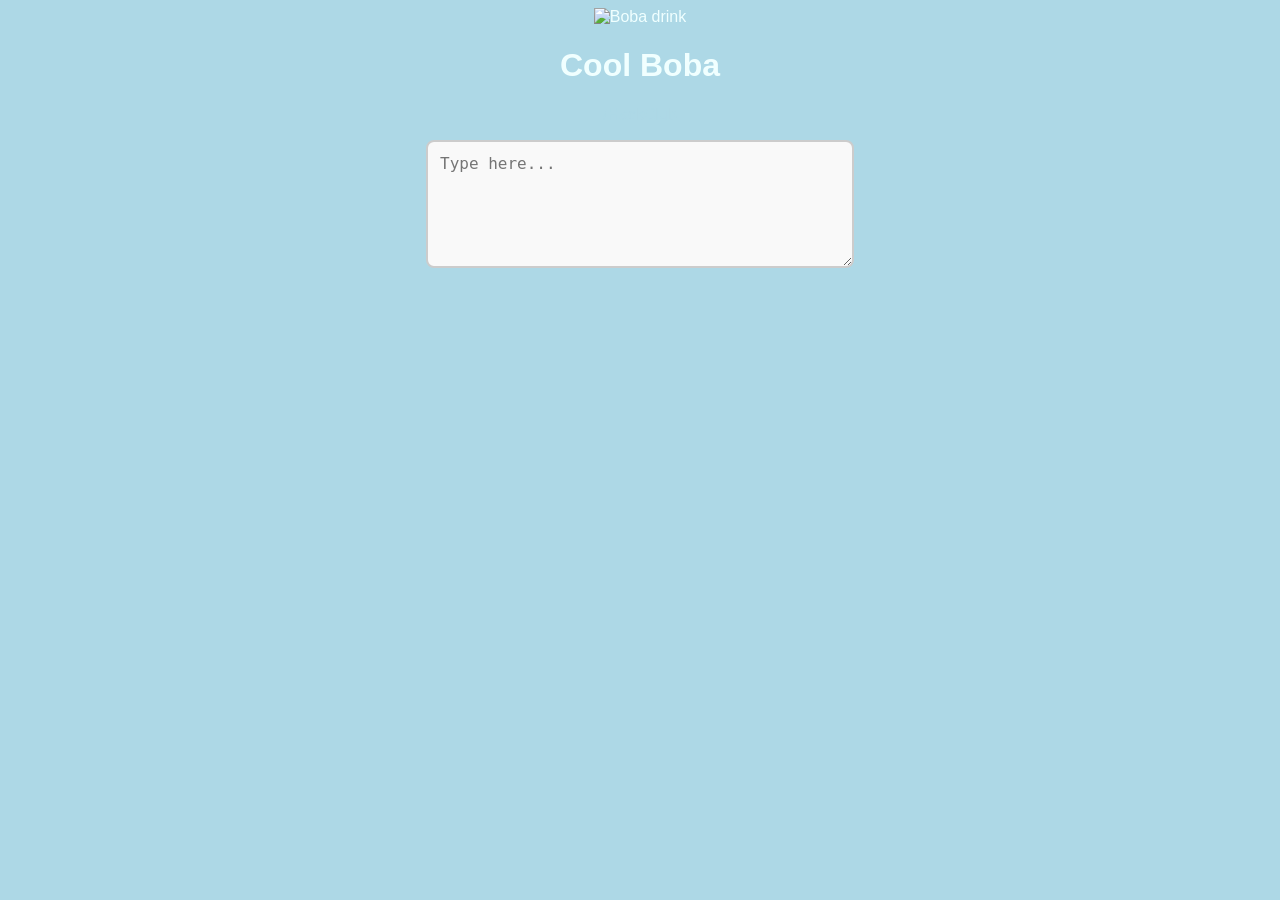
==== index.html @ 4b2c42e5 "Fix game completion message in index.html" ====
<!DOCTYPE html>
<html>
    <head> </head>
        <link rel = "stylesheet" href = "style.css" />
    <body>
    <img id="boba-image" class="boba-image" src="https://encrypted-tbn0.gstatic.com/images?q=tbn:ANd9GcT1-ouqrOehBEFK5mwUtaPnrC0q77Hd0TWNUBj3npxRrQ&s=10" alt="Boba drink" width="600" role="button" tabindex="0" aria-label="Click 10 times to change the boba image">
    <h1> Cool Boba </h1>
    <h2></h2>
    <p style="color:lightblue;">/HackClub</p>

    
    <textarea id="my-text" rows="5" cols="30" placeholder="Type here..."></textarea>
    <script>
        const bobaImage = document.getElementById("boba-image");
        let imageClickCount = 0;
        let gameComplete = false;

        bobaImage.addEventListener("click", function () {
            imageClickCount += 1;
            if (imageClickCount === 10) {
                document.querySelector("h1").textContent = "Math Boba";
                document.querySelector("p").textContent = "√-1";
            }else if (imageClickCount === 100) {
                document.body.style.backgroundColor = "lightpink";
                document.querySelector("p").style.color = "lightpink";
                document.querySelector("h1").textContent = "To boba or not to boba";
                document.querySelector("p").textContent = "Background color = ";
            }
        });

        bobaImage.addEventListener("keydown", function (event) {
            if (event.key === "Enter" || event.key === " ") {
                event.preventDefault();
                bobaImage.click();
            }
        });

        document.getElementById("my-text").addEventListener("keydown", function (event) {
            
                if (event.key === "Enter") {
                event.preventDefault();
                const text = this.value.trim();

                if (gameComplete) {
                    this.value = "cool boba";
                    return;
                }
                
               
                if (text === "/HackClub" && imageClickCount <= 99 && gameComplete !== true) {
                    
                    document.querySelector("h1").textContent = "Coolest Boba";
                    document.querySelector("p").textContent = "JavaIsCool";

                } else if (text === "/HackClub" && imageClickCount > 99) {
                    document.querySelector("h1").textContent = "Cool Boba";
                    document.querySelector("h2").textContent = "/HackClub";
                    document.querySelector("p").textContent = "Made by Roshan Jagadeesan";
                    gameComplete = true;

                } else if (text === "Pink" || text === "pink" || text === "PINK" || text === "Light pink" || text === "light pink" 
                || text === "LIGHT PINK" || text === "Light Pink" || text === "LIGHTPINK" || text === "lightpink" 
                || text === "Lighpink" && imageClickCount > 99) {
                    
                    document.body.style.backgroundColor = "lightblue";
                    document.querySelector("p").style.color = "lightblue";
                    document.querySelector("h1").textContent = "Cool Boba";
                    document.querySelector("p").textContent = "Remember...";
                    

                }else if (text == "money boba" || text == "money/boba" || text == "Money Boba" || text == "Money/Boba" && imageClickCount > 9) {
                    
                    document.querySelector("h1").textContent = "...";
                    document.querySelector("p").textContent = "BobaClick100";
                
                } else if ((text == "Cool Boba" || text == "Cool/Boba" || text == "cool boba" || text == "cool/boba") || text == "Cool boba" || text == "cool Boba" && imageClickCount > 9) {
                    
                    document.querySelector("h1").textContent = "-- --- -. . -.-- / -... --- -... .-";
                    document.querySelector("p").textContent = "";
               
                }else if (text == "i" && imageClickCount > 9){
                    
                    document.querySelector("h1").textContent = "3, 15, 15, 12 / 2, 15, 2, 1";
                    document.querySelector("p").textContent = "Numbers to Letters";
                    
                } else if (text == "print(\"Hello World!\")") {
                    
                    document.querySelector("h1").textContent = "Hello World!";
                    document.querySelector("p").textContent = "BobaClick10";
                
                } else if (text == "System.out.println (\"Hello World!\");" || text == "System.out.print(\"Hello World!\");") {
                   
                    document.querySelector("h1").textContent = "Hello World!";
                    document.querySelector("p").textContent = "JavaToPython";
                
                } else if (text == "JavaIsCool") {
                    document.querySelector("h1").textContent = "JavaIsCool";
                    document.querySelector("p").textContent = "Hello World!";
                
                } else if (text == "hack_club" || text == "hack club" 
                || text == "Hack Club" || text == "Hack club") {
                    document.querySelector("h1").textContent = "Cooler Boba";
                
                }else if (gameComplete !== true) {  
                    document.querySelector("h1").textContent = "Cool Boba";
                    document.querySelector("p").textContent = "/HackClub";

                }else if (gameComplete === true) {
                    
                    document.querySelector("h1").textContent = "Game Complete";
                    document.querySelector("p").textContent = "";
                    
                }   
                }      
        }); 
    </script>

    </body>
</html>
---- style.css ----
img {
    width: 500px;
}
.boba-image {
  cursor: pointer;

  }
.boba-image:focus-visible {
  outline: 3px solid #0066cc;
  outline-offset: 4px;
}
body {
    text-align: center;
    font-family: 'Arial';
    background: lightblue;
    color: azure;
}

textarea {
  width: 100%;
  max-width: 400px;
  height: 100px;
  padding: 12px;
  font-size: 16px;
  border: 2px solid #ccc;
  border-radius: 8px;
  background-color: #f9f9f9;
  resize: vertical; /* Allows users to resize it vertically */
}

/* Change style when the user clicks inside to type */
textarea:focus {
  border-color: #0066cc;
  background-color: #ffffff;
  outline: none;
}
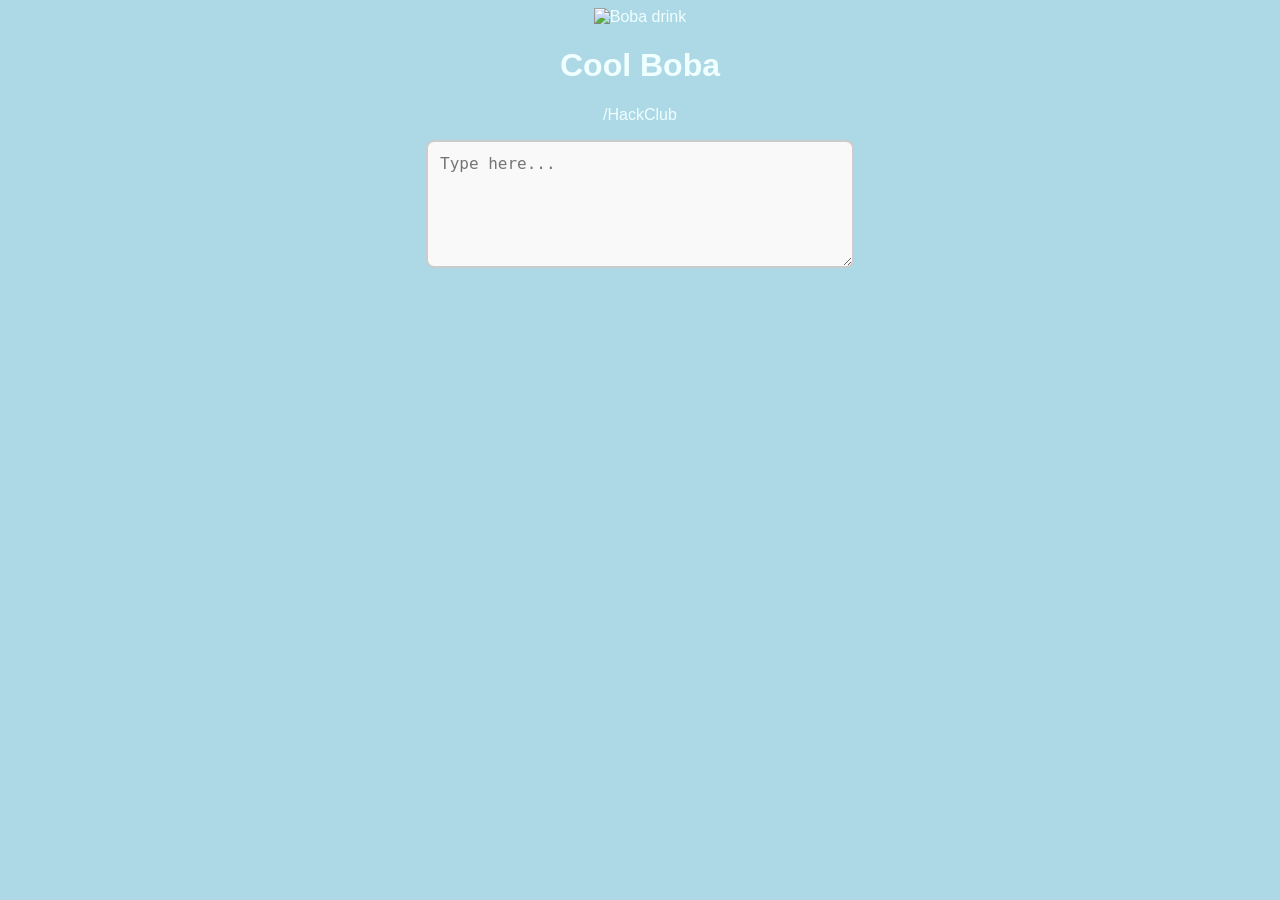
==== commit 1b9686fe: "Change paragraph color from lightblue to azure" ====
--- a/index.html
+++ b/index.html
@@ -6,7 +6,7 @@
     <img id="boba-image" class="boba-image" src="https://encrypted-tbn0.gstatic.com/images?q=tbn:ANd9GcT1-ouqrOehBEFK5mwUtaPnrC0q77Hd0TWNUBj3npxRrQ&s=10" alt="Boba drink" width="600" role="button" tabindex="0" aria-label="Click 10 times to change the boba image">
     <h1> Cool Boba </h1>
     <h2></h2>
-    <p style="color:lightblue;">/HackClub</p>
+    <p style="color:azure;">/HackClub</p>
 
     
     <textarea id="my-text" rows="5" cols="30" placeholder="Type here..."></textarea>
@@ -54,7 +54,7 @@
 
                 } else if (text === "/HackClub" && imageClickCount > 99) {
                     document.querySelector("h1").textContent = "Cool Boba";
-                    document.querySelector("h2").textContent = "/HackClub";
+                    document.querySelector("h2").textContent = "/boba-drops";
                     document.querySelector("p").textContent = "Made by Roshan Jagadeesan";
                     gameComplete = true;
 
@@ -63,7 +63,7 @@
                 || text === "Lighpink" && imageClickCount > 99) {
                     
                     document.body.style.backgroundColor = "lightblue";
-                    document.querySelector("p").style.color = "lightblue";
+                    document.querySelector("p").style.color = "azure";
                     document.querySelector("h1").textContent = "Cool Boba";
                     document.querySelector("p").textContent = "Remember...";
                     
@@ -109,6 +109,7 @@
                     
                     document.querySelector("h1").textContent = "Game Complete";
                     document.querySelector("p").textContent = "";
+
                     
                 }   
                 }      
